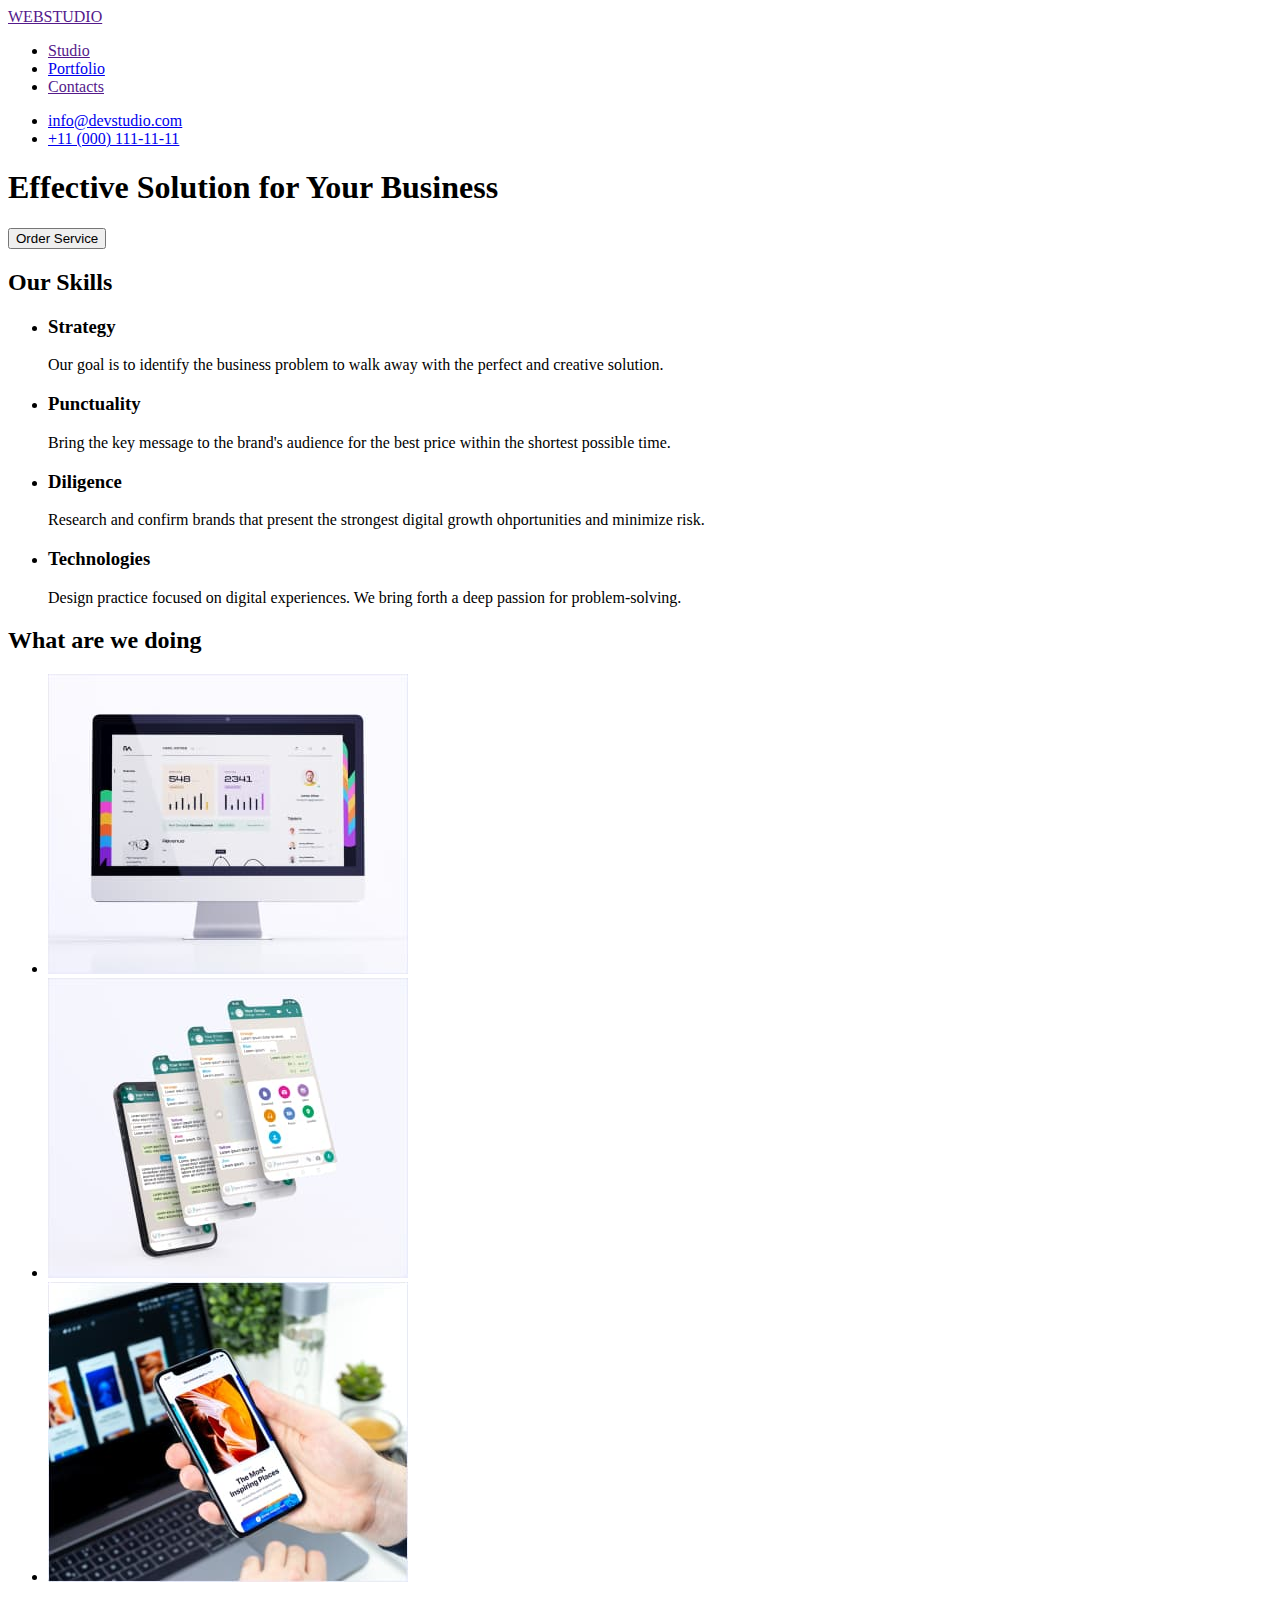
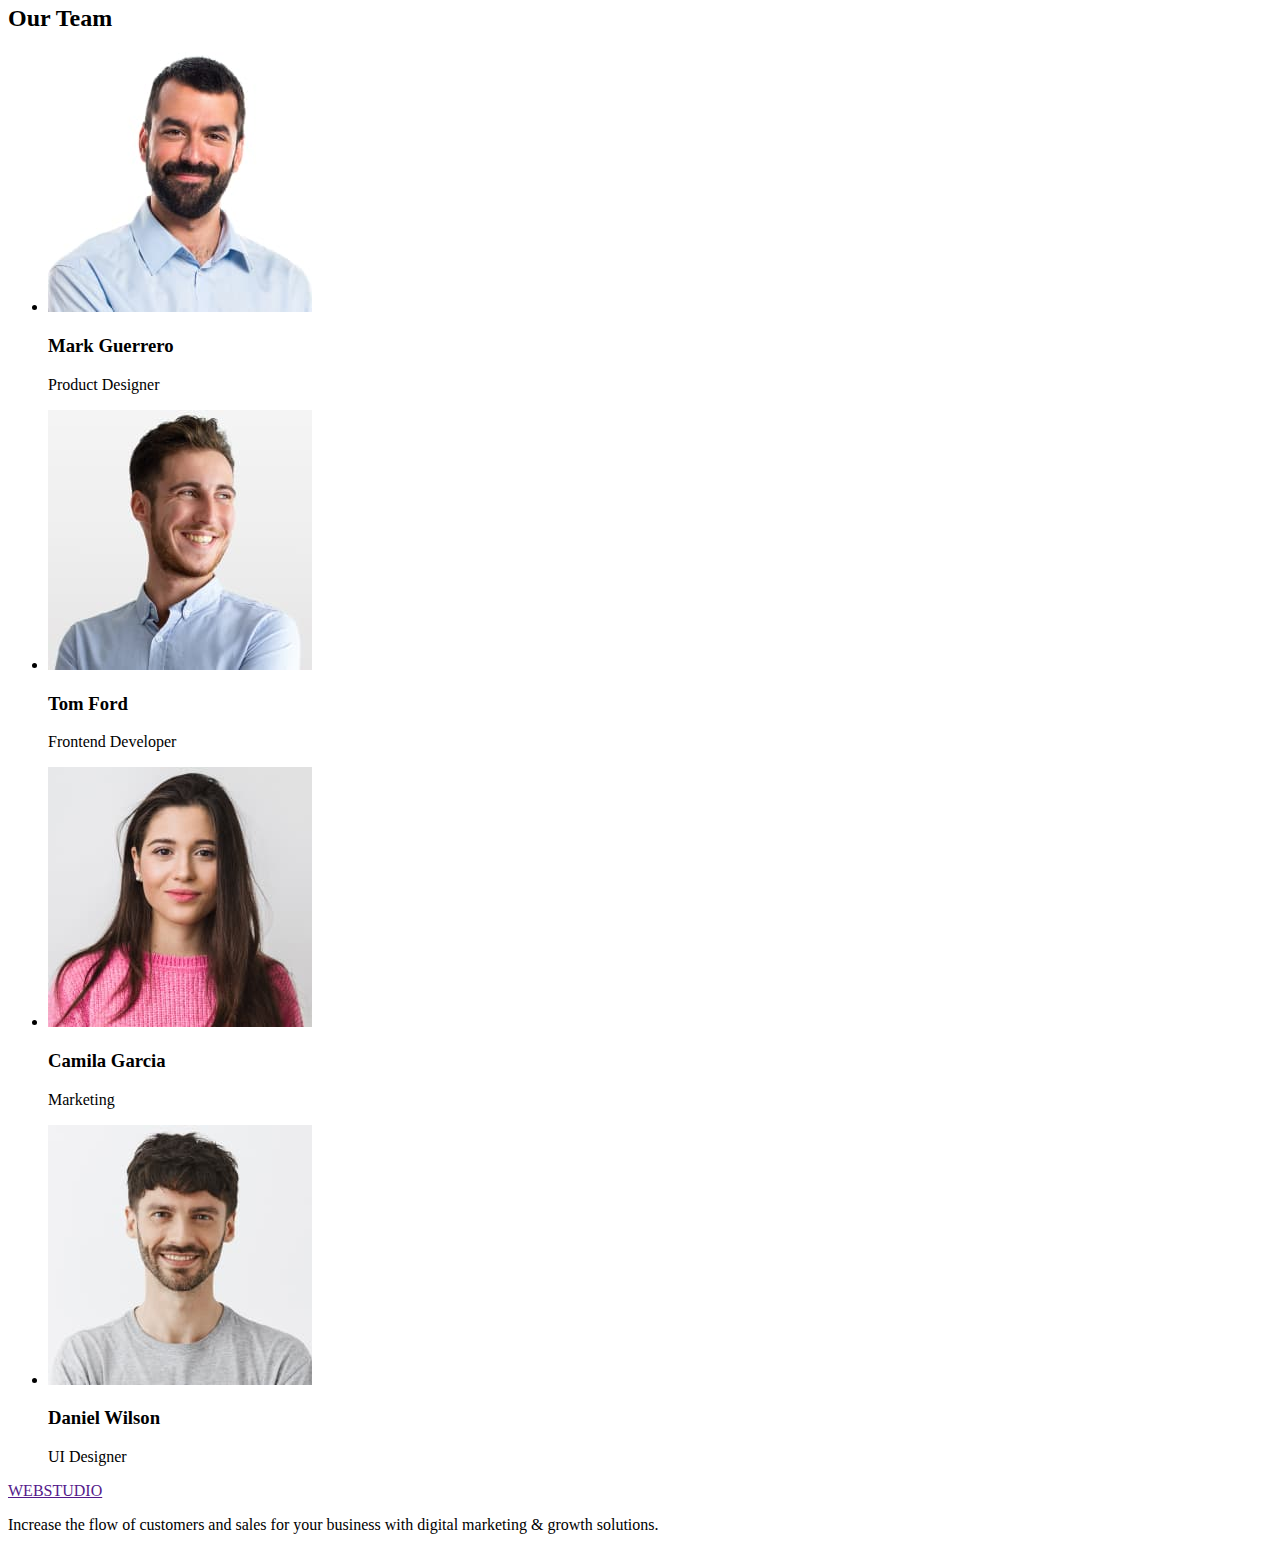
==== index.html @ 231cab81 "re" ====
<!DOCTYPE html>
<html lang="en">
  <head>
    <meta charset="UTF-8" />
    <meta http-equiv="X-UA-Compatible" content="IE=edge" />
    <meta name="viewport" content="width=device-width, initial-scale=1.0" />
    <title>Document</title>
  </head>
  <body>
    <header>
      <nav>
        <a href="">WEBSTUDIO</a>

        <ul>
          <li><a href="">Studio</a></li>
          <li><a href="portfolio.html">Portfolio</a></li>
          <li><a href="">Contacts</a></li>
        </ul>
      </nav>
      <ul>
        <li><a href="mailto:info@devstudio.com">info@devstudio.com</a></li>
        <li><a href="tel:+110001111111">+11 (000) 111-11-11</a></li>
      </ul>
    </header>
    <main>
      <section>
        <h1>Effective Solution for Your Business</h1>
        <button type="button">Order Service</button>
      </section>
      <section>
        <h2>Our Skills</h2>
        <ul>
          <li>
            <h3>Strategy</h3>
            <p>
              Our goal is to identify the business problem to walk away with the
              perfect and creative solution.
            </p>
          </li>
          <li>
            <h3>Punctuality</h3>
            <p>
              Bring the key message to the brand's audience for the best price
              within the shortest possible time.
            </p>
          </li>
          <li>
            <h3>Diligence</h3>
            <p>
              Research and confirm brands that present the strongest digital
              growth ohportunities and minimize risk.
            </p>
          </li>
          <li>
            <h3>Technologies</h3>
            <p>
              Design practice focused on digital experiences. We bring forth a
              deep passion for problem-solving.
            </p>
          </li>
        </ul>
      </section>
      <section>
        <h2>What are we doing</h2>
        <ul>
          <li>
            <img src="./images/screen.jpg" alt="screen" width="360" />
          </li>
          <li>
            <img src="./images/monopad.jpg" alt="monopad" width="360" />
          </li>
          <li>
            <img
              src="./images/phoneandlaptop.jpg"
              alt="phone and laptop"
              width="360"
            />
          </li>
        </ul>
      </section>
      <section>
        <h2>Our Team</h2>
        <ul>
          <li>
            <img
              src="./images/marguerrero.jpg"
              alt="Mark Guerrero"
              width="264"
            />
            <h3>Mark Guerrero</h3>
            <p>Product Designer</p>
          </li>
          <li>
            <img src="./images/tomford.jpg" alt="Tom Ford" width="264" />
            <h3>Tom Ford</h3>
            <p>Frontend Developer</p>
          </li>
          <li>
            <img
              src="./images/camilagarcia.jpg"
              alt="Camila Garcia"
              width="264"
            />
            <h3>Camila Garcia</h3>
            <p>Marketing</p>
          </li>
          <li>
            <img
              src="./images/danielwilson.jpg"
              alt="Daniel Wilson"
              width="264"
            />
            <h3>Daniel Wilson</h3>
            <p>UI Designer</p>
          </li>
        </ul>
      </section>
    </main>
    <footer>
      <a href="">WEBSTUDIO</a>
      <p>
        Increase the flow of customers and sales for your business with digital
        marketing & growth solutions.
      </p>
    </footer>
  </body>
</html>
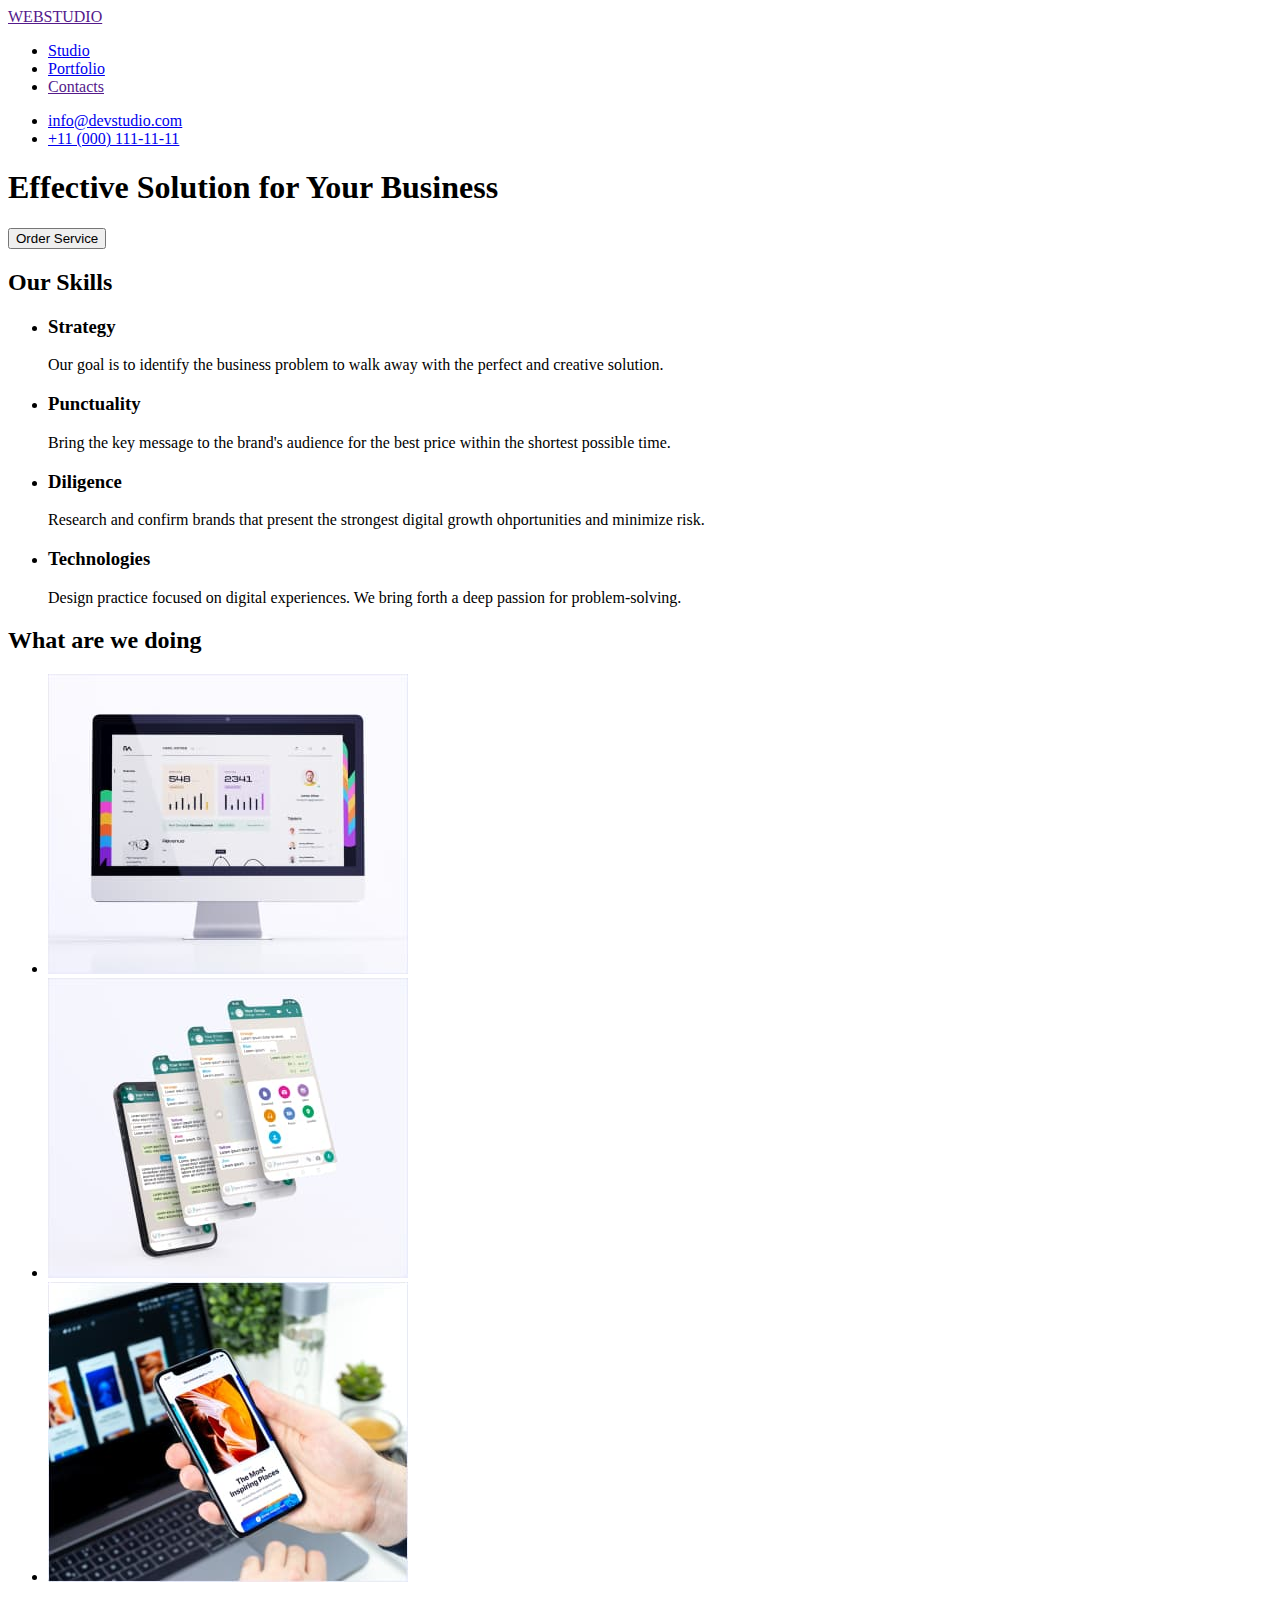
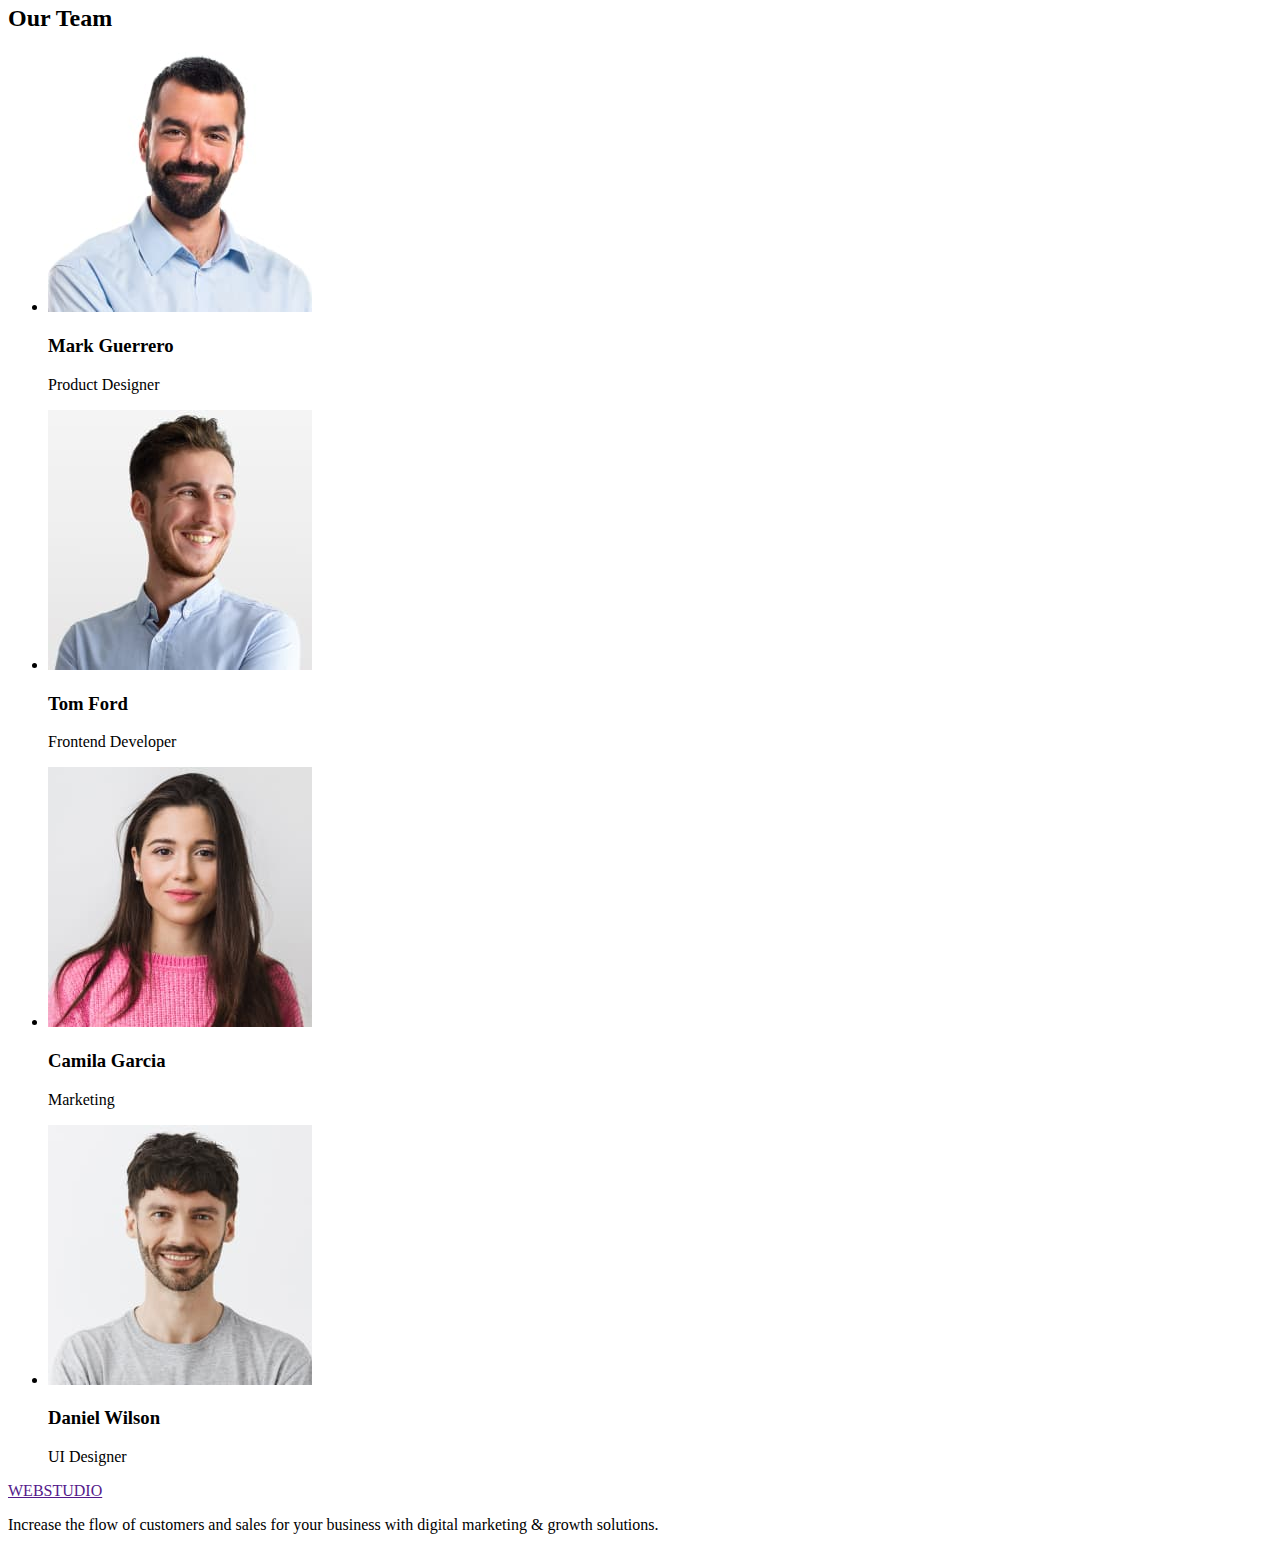
==== commit a3dc3fe6: "make css" ====
--- a/index.html
+++ b/index.html
@@ -12,8 +12,8 @@
         <a href="">WEBSTUDIO</a>
 
         <ul>
-          <li><a href="">Studio</a></li>
-          <li><a href="portfolio.html">Portfolio</a></li>
+          <li><a href="/index.html">Studio</a></li>
+          <li><a href="/portfolio.html">Portfolio</a></li>
           <li><a href="">Contacts</a></li>
         </ul>
       </nav>
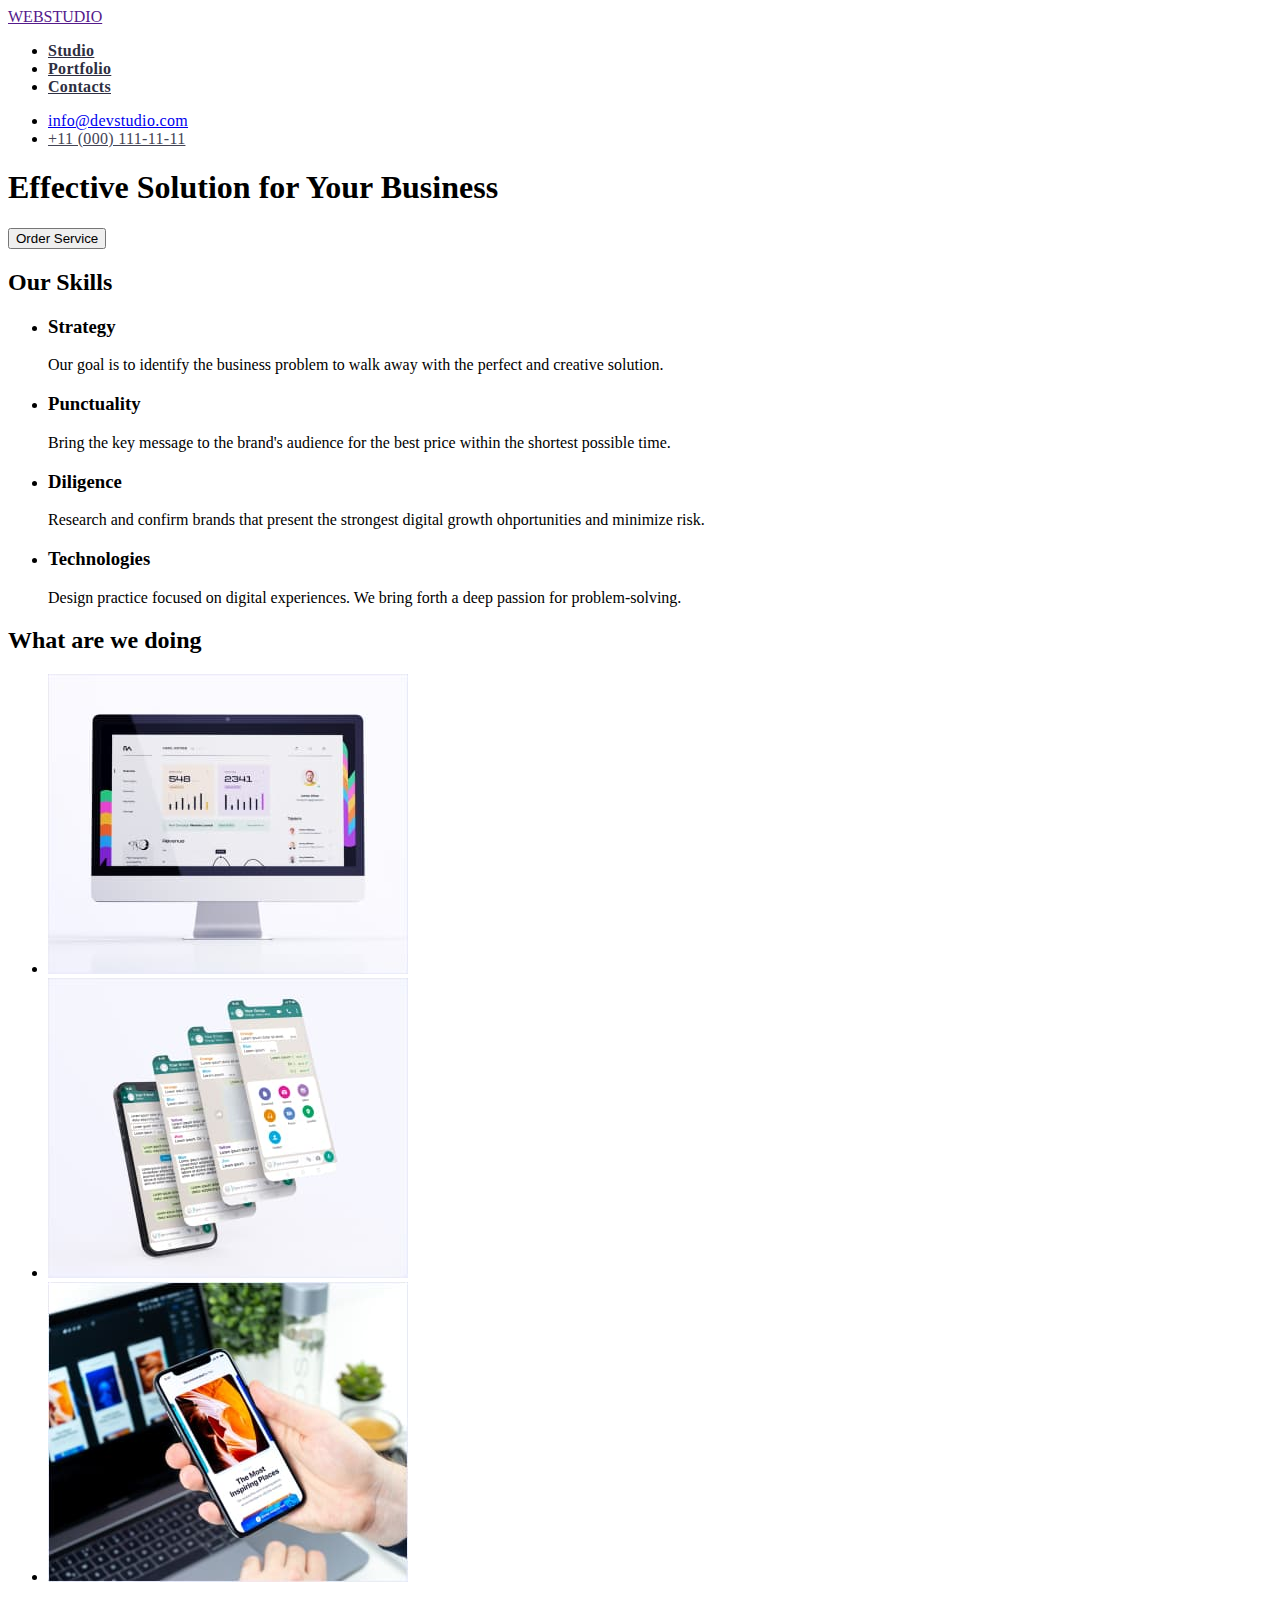
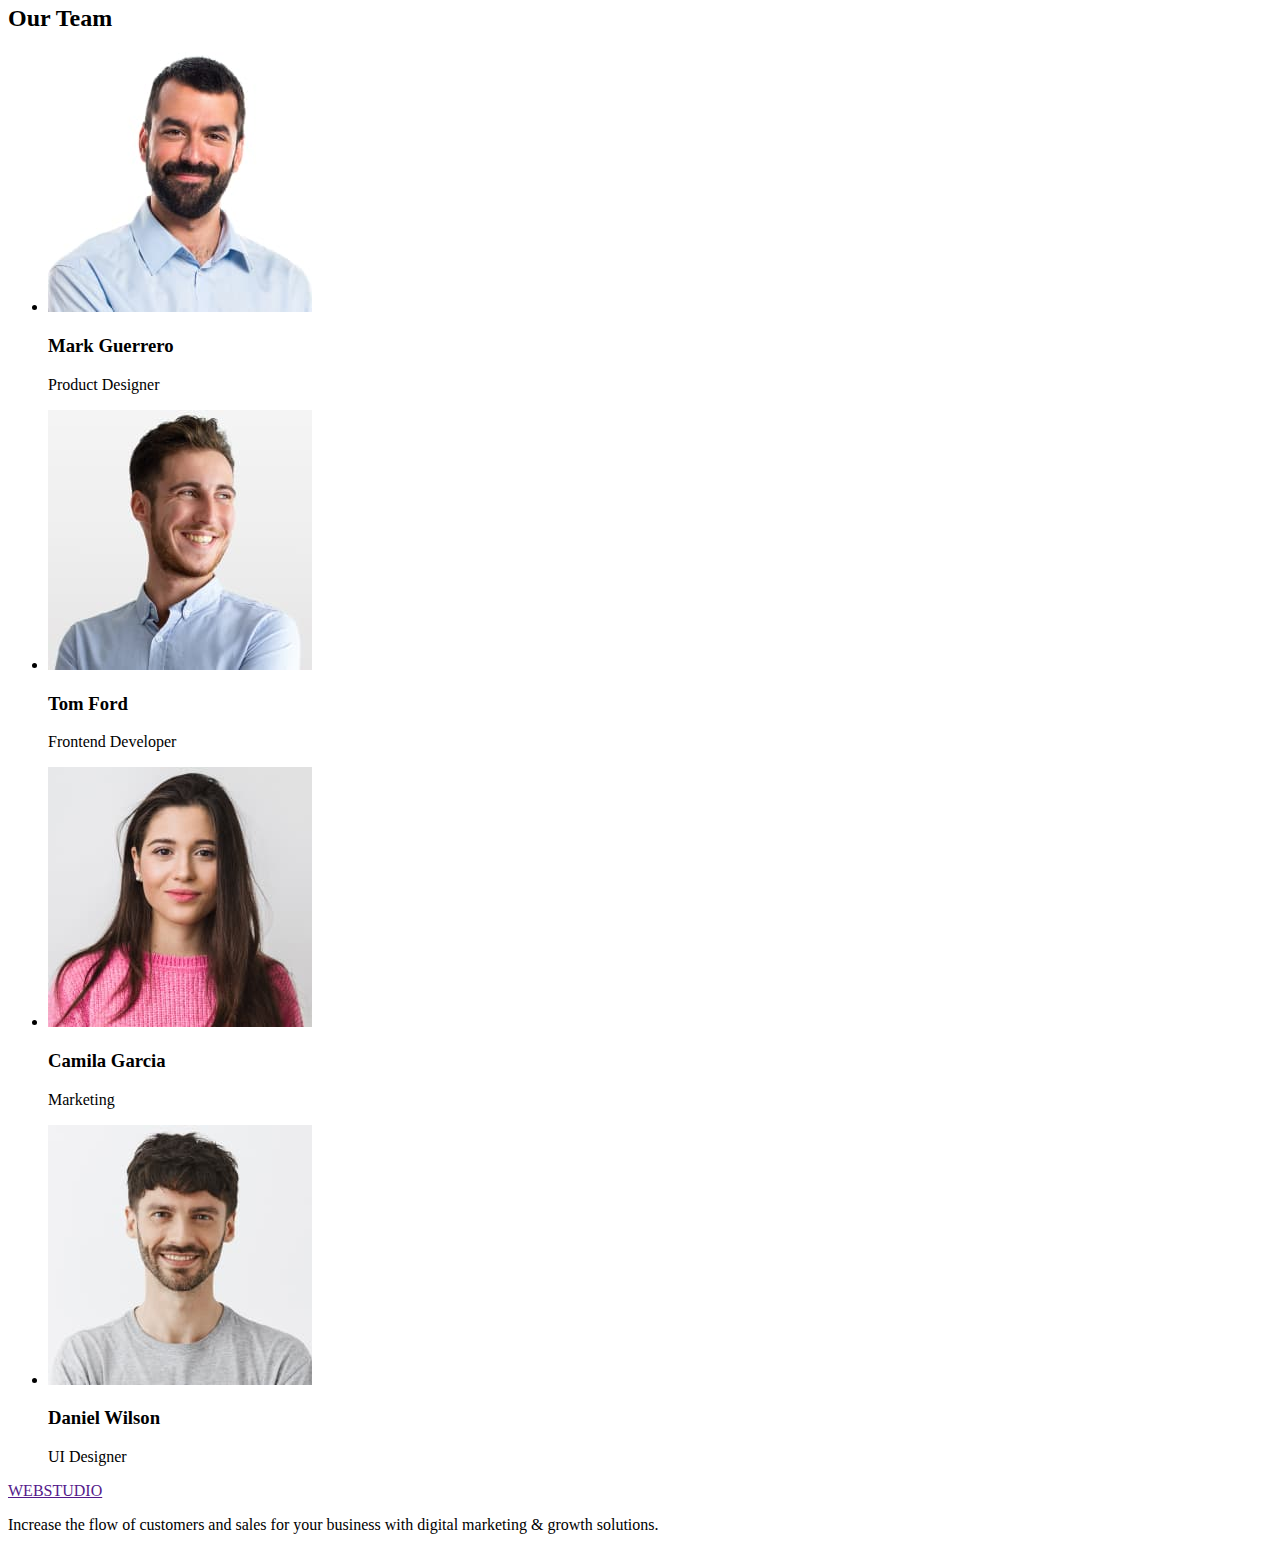
==== commit de157db6: "ь" ====
--- a/index.html
+++ b/index.html
@@ -7,25 +7,47 @@
     <title>Document</title>
   </head>
   <body>
-    <header>
-      <nav>
-        <a href="">WEBSTUDIO</a>
+    <link rel="preconnect" href="https://fonts.googleapis.com" />
+    <link rel="preconnect" href="https://fonts.gstatic.com" crossorigin />
+    <link
+      href="https://fonts.googleapis.com/css2?family=Raleway:wght@800&family=Roboto:wght@400;500;700;900&display=swap"
+      rel="stylesheet"
+    />
 
-        <ul>
-          <li><a href="/index.html">Studio</a></li>
-          <li><a href="/portfolio.html">Portfolio</a></li>
-          <li><a href="">Contacts</a></li>
+    <link rel="stylesheet" href="./css/styles.css" />
+  </head>
+  <body>
+    <header class="header">
+      <nav class="header-navigation">
+        <a href="" class="header-logo">WEBSTUDIO</a>
+
+        <ul class="header-list">
+          <li class="header-item">
+            <a class="header-link" href="./index.html">Studio</a>
+          </li>
+          <li class="header-item">
+            <a class="header-link" href="./portfolio.html">Portfolio</a>
+          </li>
+          <li class="header-item">
+            <a class="header-link" href="">Contacts</a>
+          </li>
         </ul>
       </nav>
       <ul>
-        <li><a href="mailto:info@devstudio.com">info@devstudio.com</a></li>
-        <li><a href="tel:+110001111111">+11 (000) 111-11-11</a></li>
+        <li>
+          <a class="header-mail" href="mailto:info@devstudio.com"
+            >info@devstudio.com</a
+          >
+        </li>
+        <li>
+          <a class="header-tel" href="tel:+110001111111">+11 (000) 111-11-11</a>
+        </li>
       </ul>
     </header>
     <main>
-      <section>
-        <h1>Effective Solution for Your Business</h1>
-        <button type="button">Order Service</button>
+      <section class="headlines-section">
+        <h1 class="first-headlines">Effective Solution for Your Business</h1>
+        <button class="btn" type="button">Order Service</button>
       </section>
       <section>
         <h2>Our Skills</h2>
--- a/css/styles.css
+++ b/css/styles.css
@@ -0,0 +1,66 @@
+body {
+  color: black;
+  font-family: "roboto" "sans";
+}
+
+.header {
+}
+.header-navigation {
+}
+.header-logo {
+}
+.header-list {
+}
+.header-item {
+}
+.header-link {
+  font-weight: 600;
+  font-size: 16px;
+  line-height: 1.5px;
+  letter-spacing: 0.02em;
+  color: #2e2f42;
+}
+.header-mail {
+  font-weight: 400;
+  font-size: 16px;
+  line-height: 1.5px;
+  letter-spacing: 0.02em;
+}
+.header-mail:hover{
+    color:#434455; ;
+}
+.header-tel {
+  font-weight: 400;
+  font-size: 16px;
+  line-height: 1.5px;
+  letter-spacing: 0.02em;
+
+  color: #434455;
+}
+.header-tel:hover{
+    color:#434455; ;
+}
+
+
+
+.button {
+    font-family: 'Roboto';
+    font-style: normal;
+    font-weight: 600;
+    font-size: 16px;
+    line-height: 24px;
+    align-items: center;
+    text-align: center;
+    letter-spacing: 0.04em;
+    color: #4D5AE5;
+    cursor: pointer;
+    
+}
+.headlines {
+ font-family: 'Roboto';
+font-weight: 500;
+font-size: 20px;
+line-height: 1.2;
+letter-spacing: 0.02em;
+color: #2E2F42;
+}
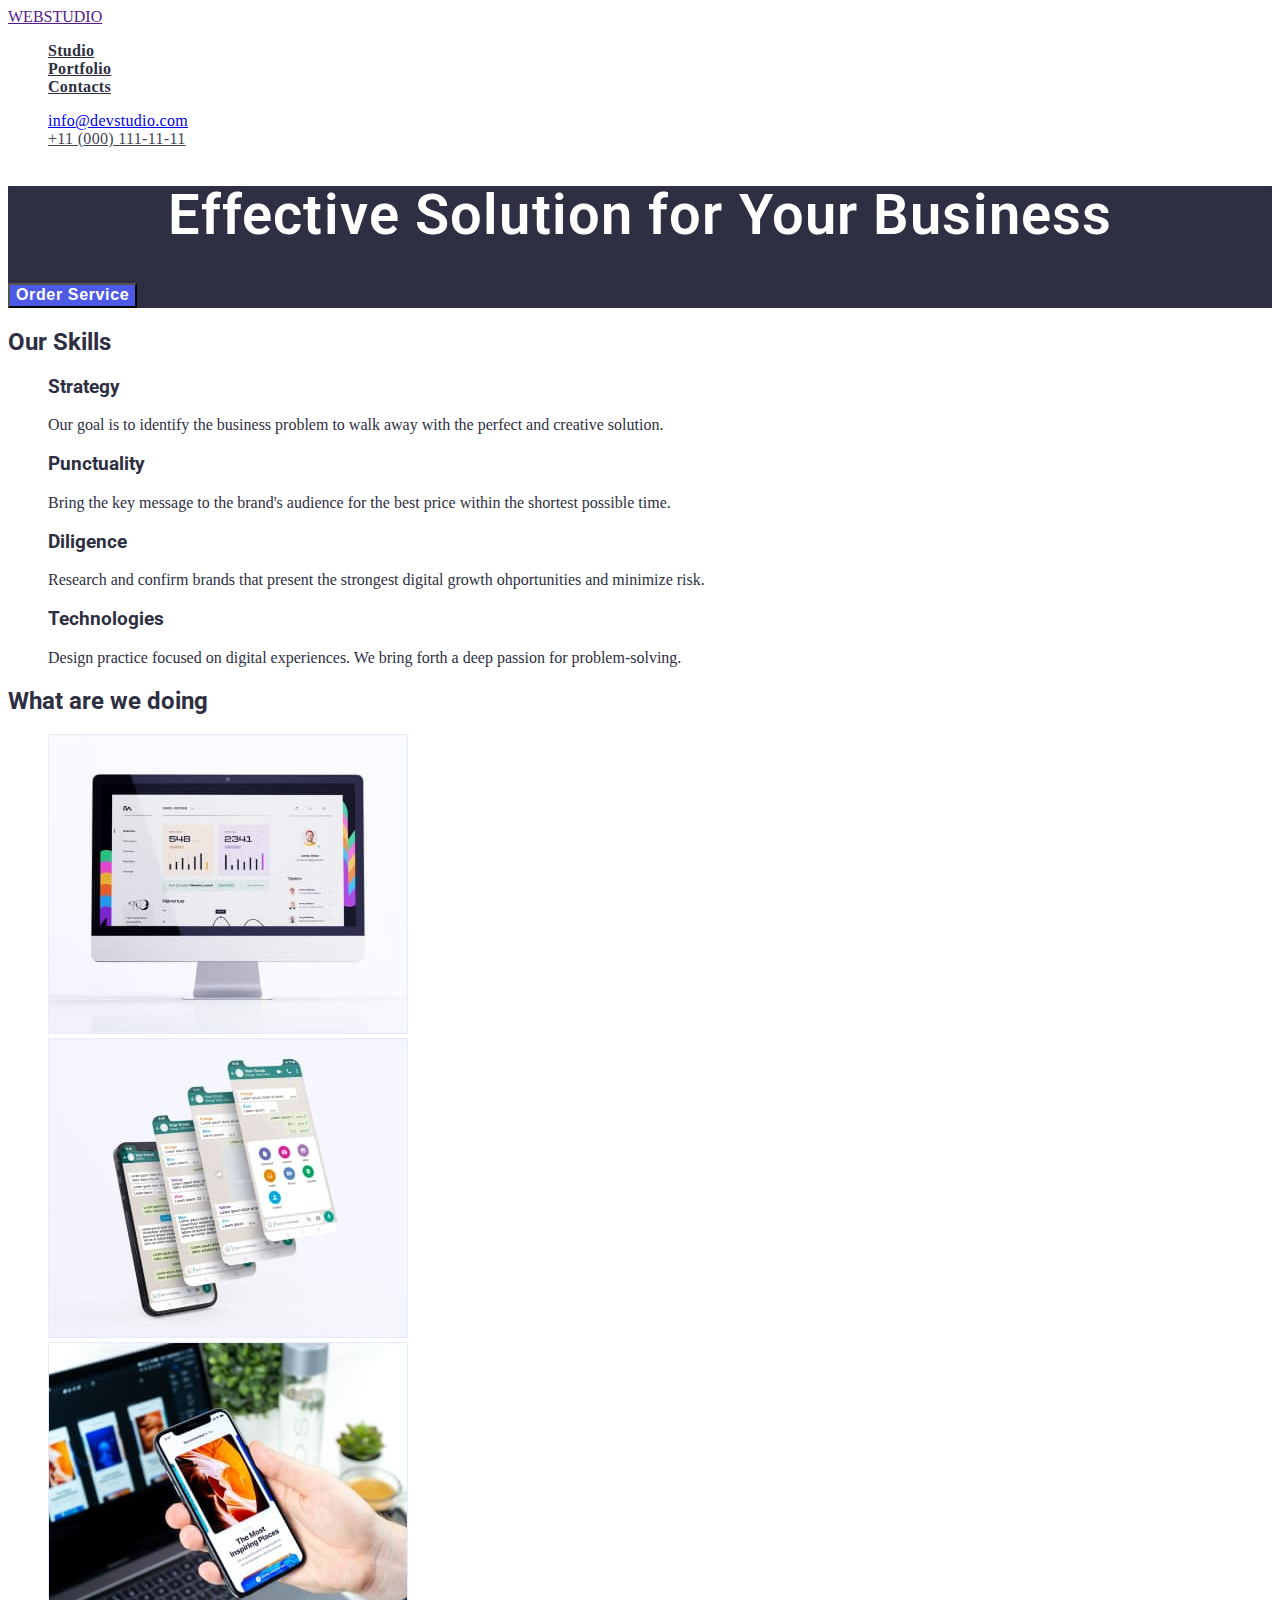
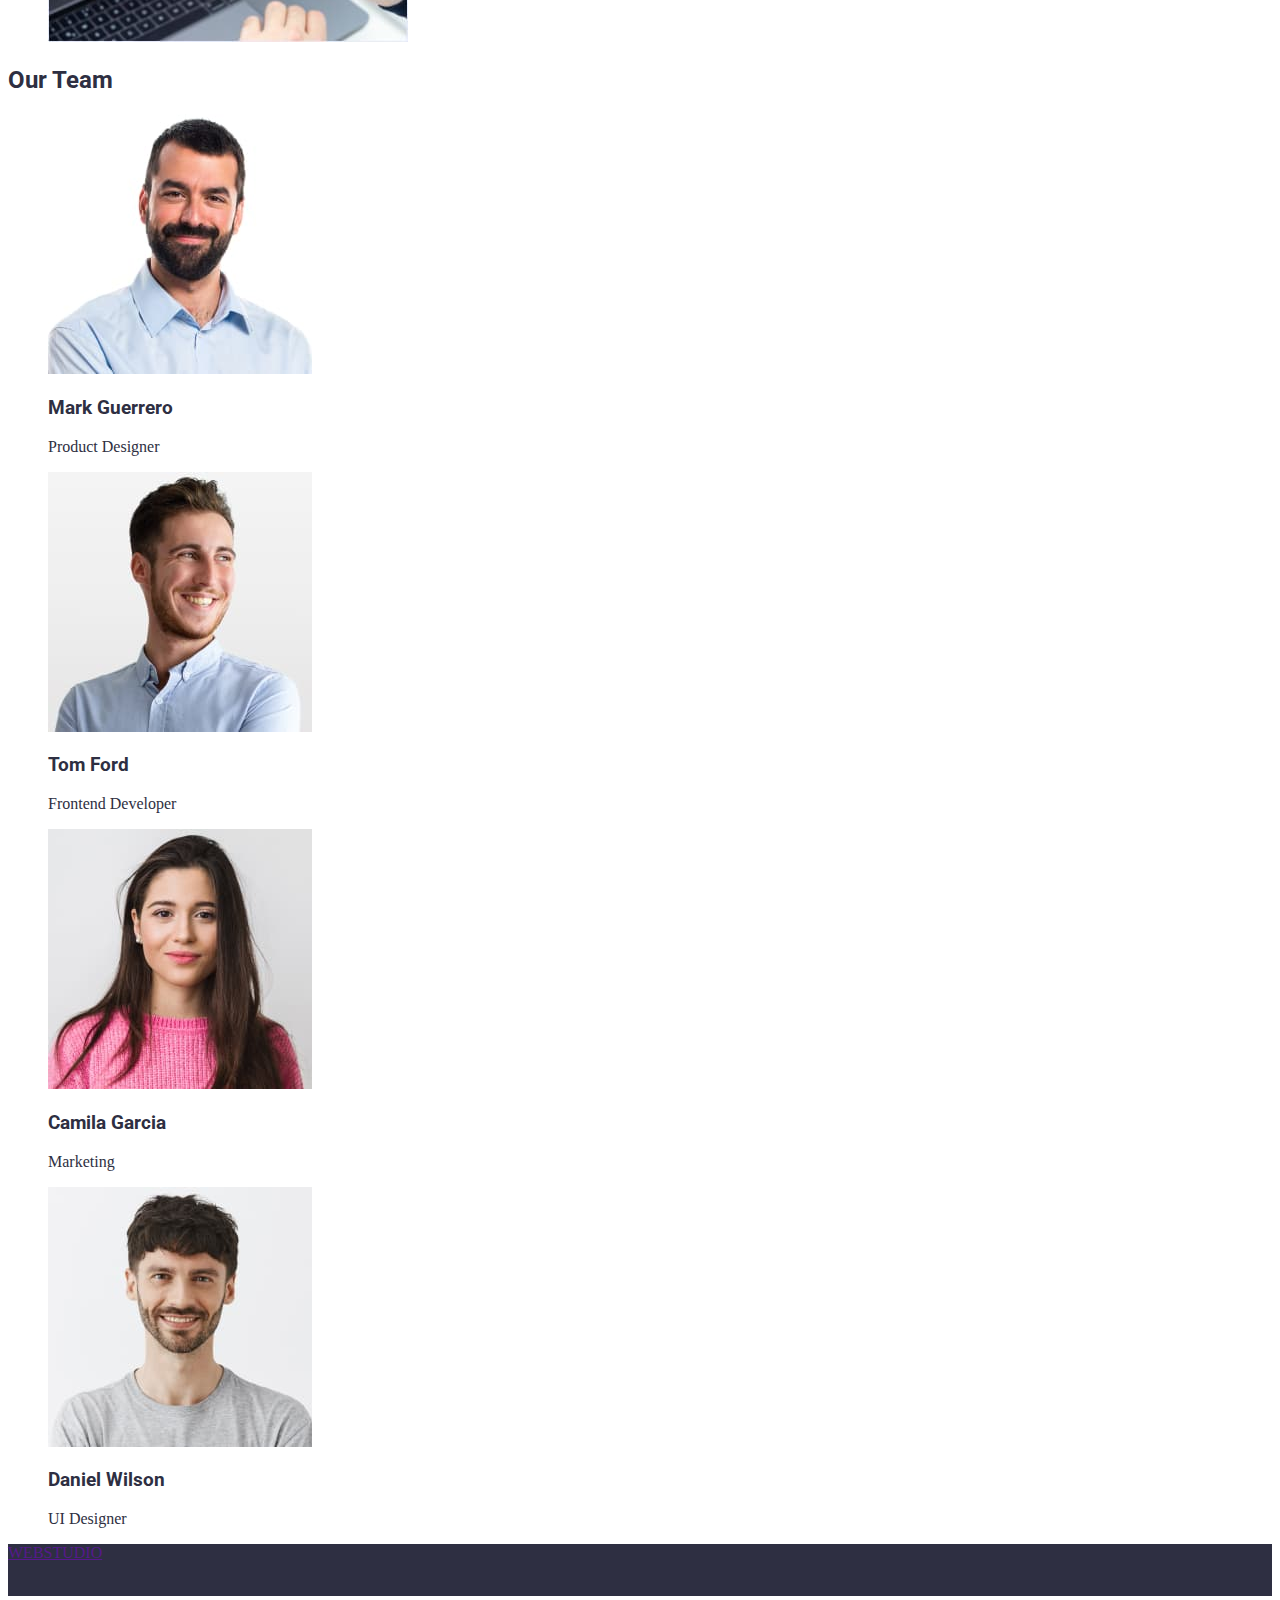
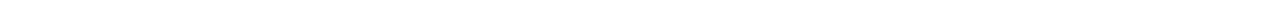
==== commit 668624ce: "m" ====
--- a/index.html
+++ b/index.html
@@ -138,7 +138,7 @@
         </ul>
       </section>
     </main>
-    <footer>
+    <footer class="footer">
       <a href="">WEBSTUDIO</a>
       <p>
         Increase the flow of customers and sales for your business with digital
--- a/css/styles.css
+++ b/css/styles.css
@@ -1,7 +1,22 @@
+
+:root{
+  --primary-text-color: #8f95a5;
+  
+}
 body {
-  color: black;
-  font-family: "roboto" "sans";
+  color: #2E2F42;
+  font-family: "Roboto" "sans-serif";
+  
+  
 }
+ h1,h2,h3,h4,h5,h6{
+  font-family: roboto,sans;
+}
+h2{
+  
+}
+
+ul{list-style: none;}
 
 .header {
 }
@@ -55,12 +70,54 @@
     color: #4D5AE5;
     cursor: pointer;
     
+    
 }
-.headlines {
- font-family: 'Roboto';
-font-weight: 500;
-font-size: 20px;
-line-height: 1.2;
+.button:hover{
+  background-color: #404BBF ;
+}
+.list {
+}
+.list-element {
+}
+.list-headlines {
+  font-weight: 600;
+  font-size: 20px;
+  line-height: 1.2;
+  letter-spacing: 0.02em;
+  color: #2E2F42;
+
+}
+
+
+
+.headlines-section {
+  
+ background-color:#2E2F42;
+}
+
+.first-headlines {
+font-weight: 600;
+font-size: 56px;
+line-height: 1.07;
+text-align: center;
 letter-spacing: 0.02em;
-color: #2E2F42;
+
+color: #FFFFFF;
+
 }
+
+.btn {
+font-weight: 600;
+font-size: 16px;
+line-height: 1.18;
+display: flex;
+align-items: center;
+letter-spacing: 0.04em;
+background: #4D5AE5;
+color: #FFFFFF;
+cursor: pointer;
+  
+}
+.footer{
+  background-color: #2E2F42;
+}
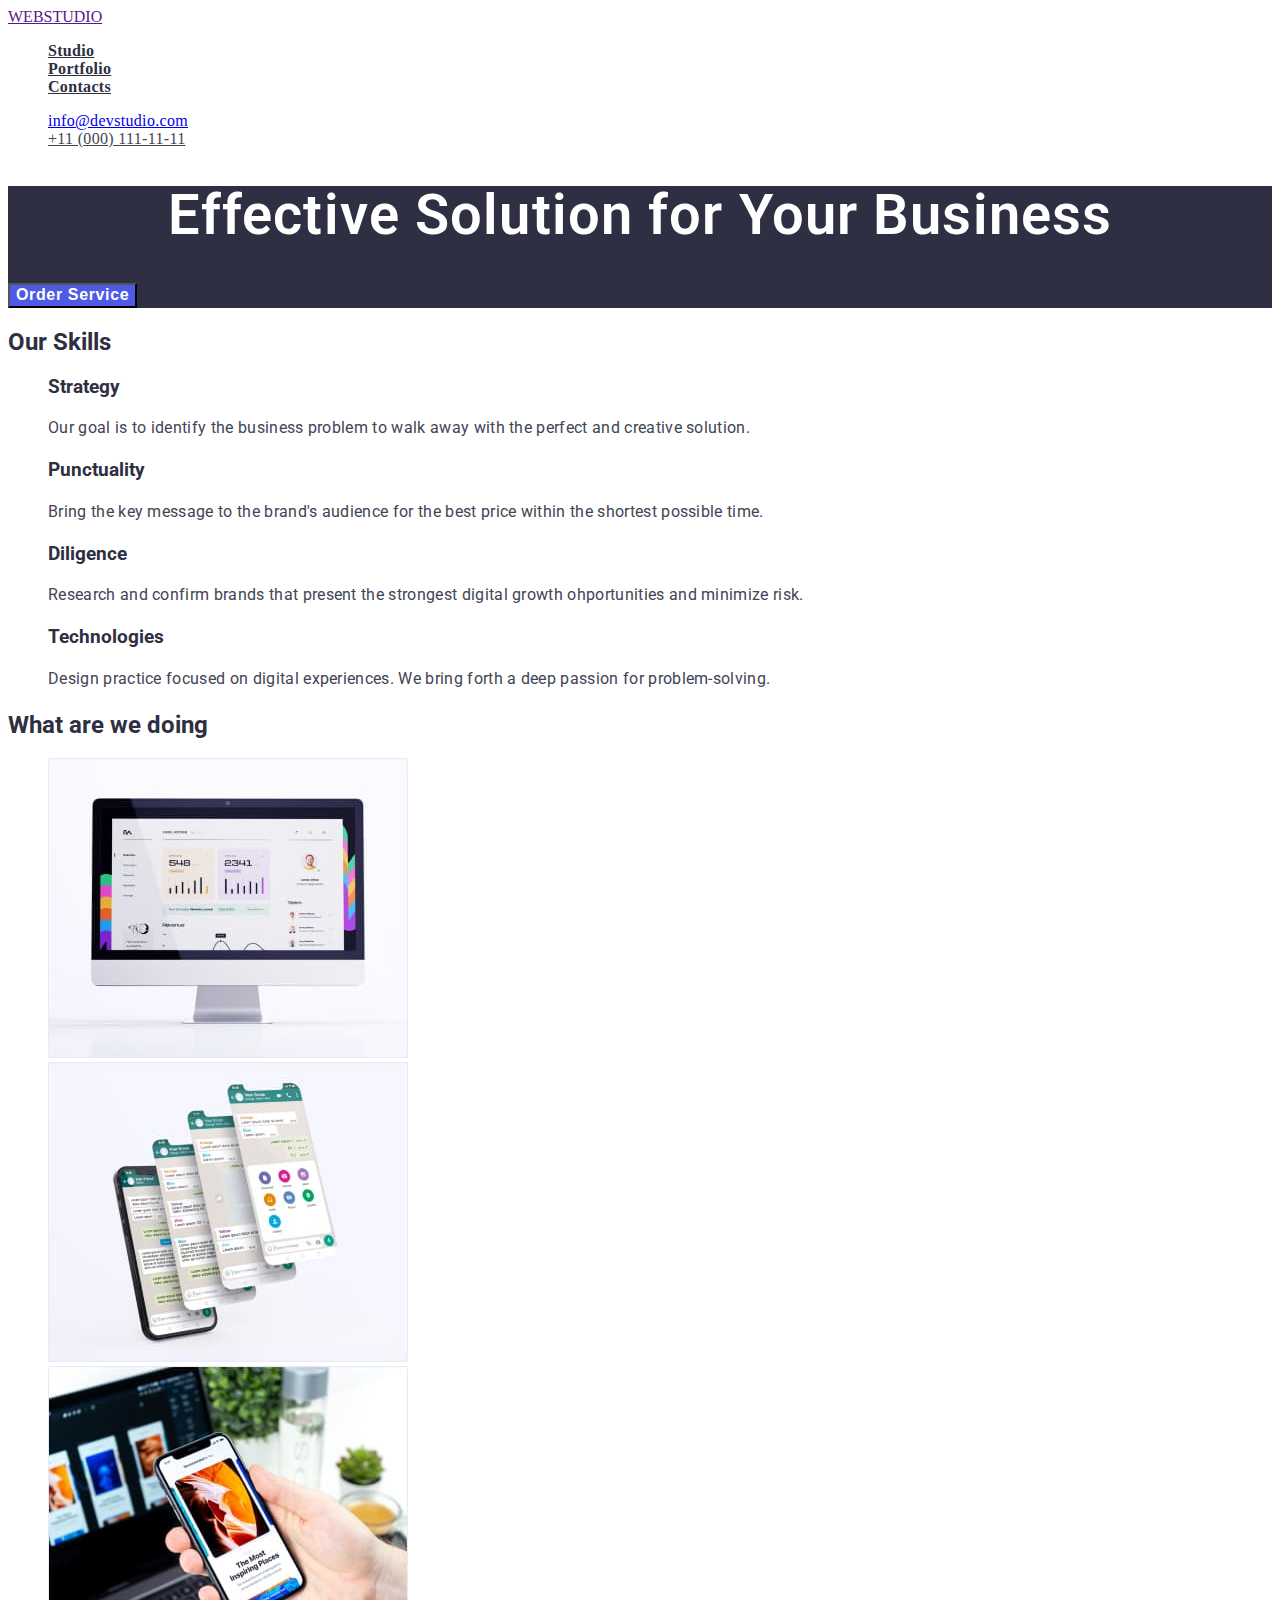
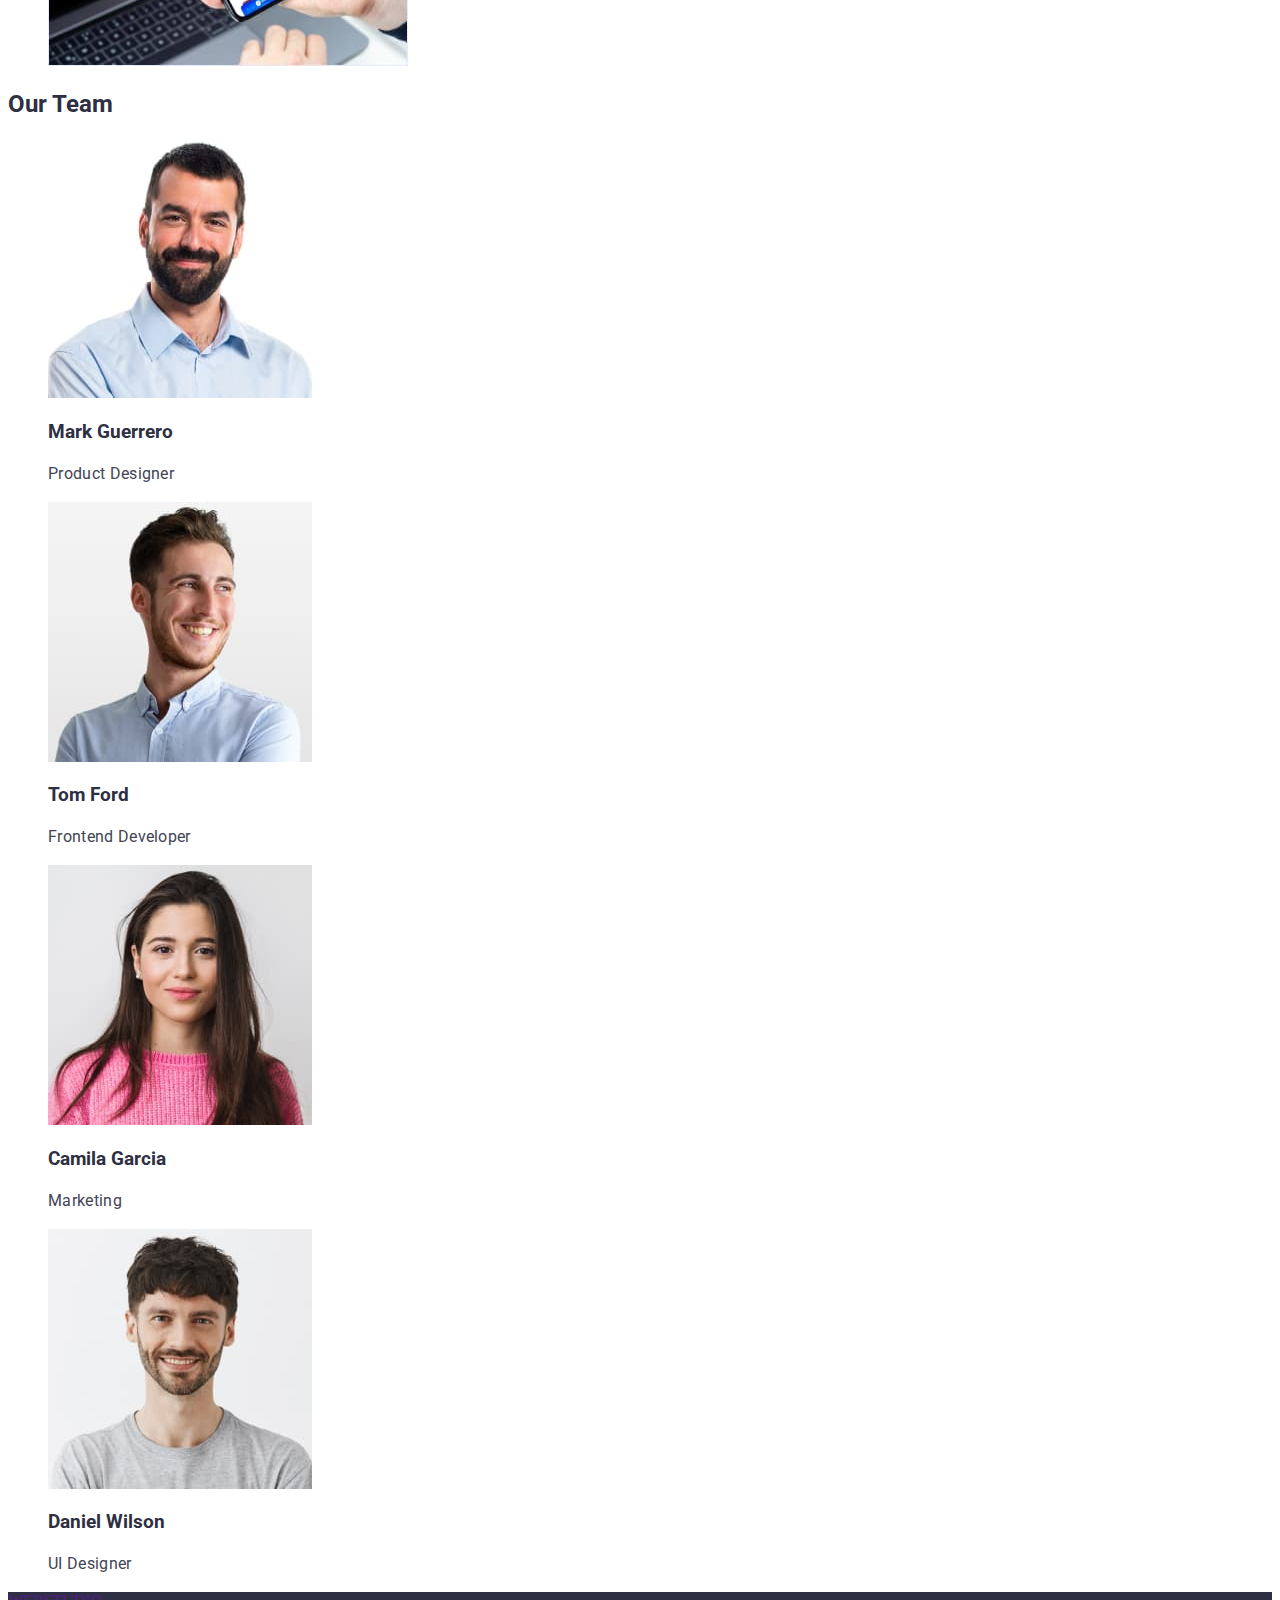
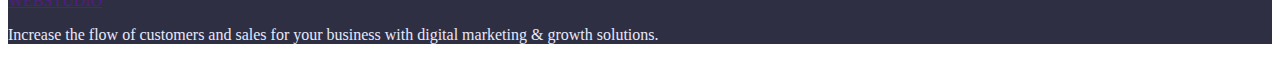
==== commit 156aea27: "h" ====
--- a/index.html
+++ b/index.html
@@ -54,28 +54,28 @@
         <ul>
           <li>
             <h3>Strategy</h3>
-            <p>
+            <p class="paragraphes">
               Our goal is to identify the business problem to walk away with the
               perfect and creative solution.
             </p>
           </li>
           <li>
             <h3>Punctuality</h3>
-            <p>
+            <p class="paragraphes">
               Bring the key message to the brand's audience for the best price
               within the shortest possible time.
             </p>
           </li>
           <li>
             <h3>Diligence</h3>
-            <p>
+            <p class="paragraphes">
               Research and confirm brands that present the strongest digital
               growth ohportunities and minimize risk.
             </p>
           </li>
           <li>
             <h3>Technologies</h3>
-            <p>
+            <p class="paragraphes">
               Design practice focused on digital experiences. We bring forth a
               deep passion for problem-solving.
             </p>
@@ -110,12 +110,12 @@
               width="264"
             />
             <h3>Mark Guerrero</h3>
-            <p>Product Designer</p>
+            <p class="paragraphes">Product Designer</p>
           </li>
           <li>
             <img src="./images/tomford.jpg" alt="Tom Ford" width="264" />
             <h3>Tom Ford</h3>
-            <p>Frontend Developer</p>
+            <p class="paragraphes">Frontend Developer</p>
           </li>
           <li>
             <img
@@ -124,7 +124,7 @@
               width="264"
             />
             <h3>Camila Garcia</h3>
-            <p>Marketing</p>
+            <p class="paragraphes">Marketing</p>
           </li>
           <li>
             <img
@@ -133,7 +133,7 @@
               width="264"
             />
             <h3>Daniel Wilson</h3>
-            <p>UI Designer</p>
+            <p class="paragraphes">UI Designer</p>
           </li>
         </ul>
       </section>
--- a/css/styles.css
+++ b/css/styles.css
@@ -1,7 +1,12 @@
 
 :root{
-  --primary-text-color: #8f95a5;
-  
+  --primary-text-color:  #2E2F42;
+  --secondary-text-color:   #434455;
+  --dark-text-color: #8f95a5;
+  --primary-button-color:#4D5AE5;
+
+
+  --primary-font-family:"roboto"
 }
 body {
   color: #2E2F42;
@@ -54,6 +59,21 @@
 }
 .header-tel:hover{
     color:#434455; ;
+}
+.paragraphes{
+
+font-family: 'Roboto';
+font-style: normal;
+font-weight: 400;
+font-size: 16px;
+line-height: 1.5;
+/* or 150% */
+
+letter-spacing: 0.02em;
+
+/* SLATE */
+
+color: #434455;
 }
 
 
@@ -120,4 +140,5 @@
 }
 .footer{
   background-color: #2E2F42;
+  color: #E7E9FC;
 }
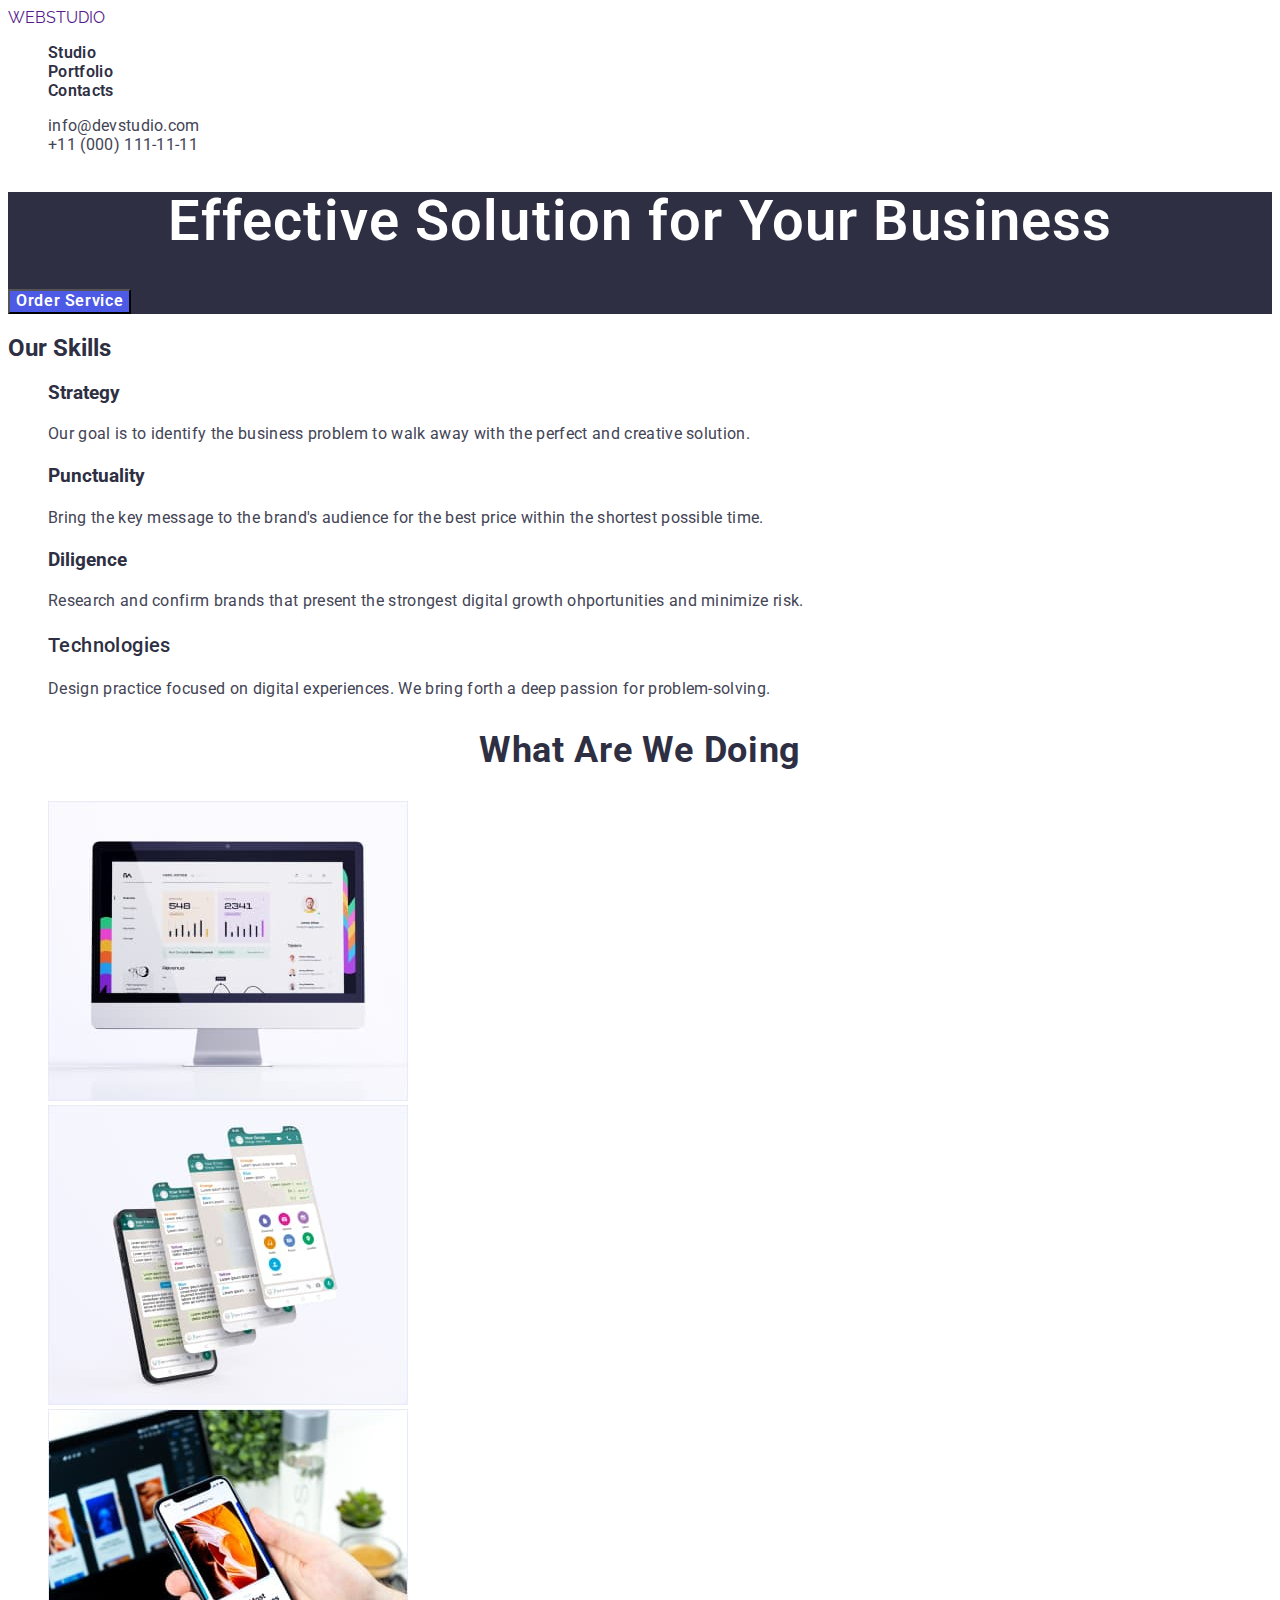
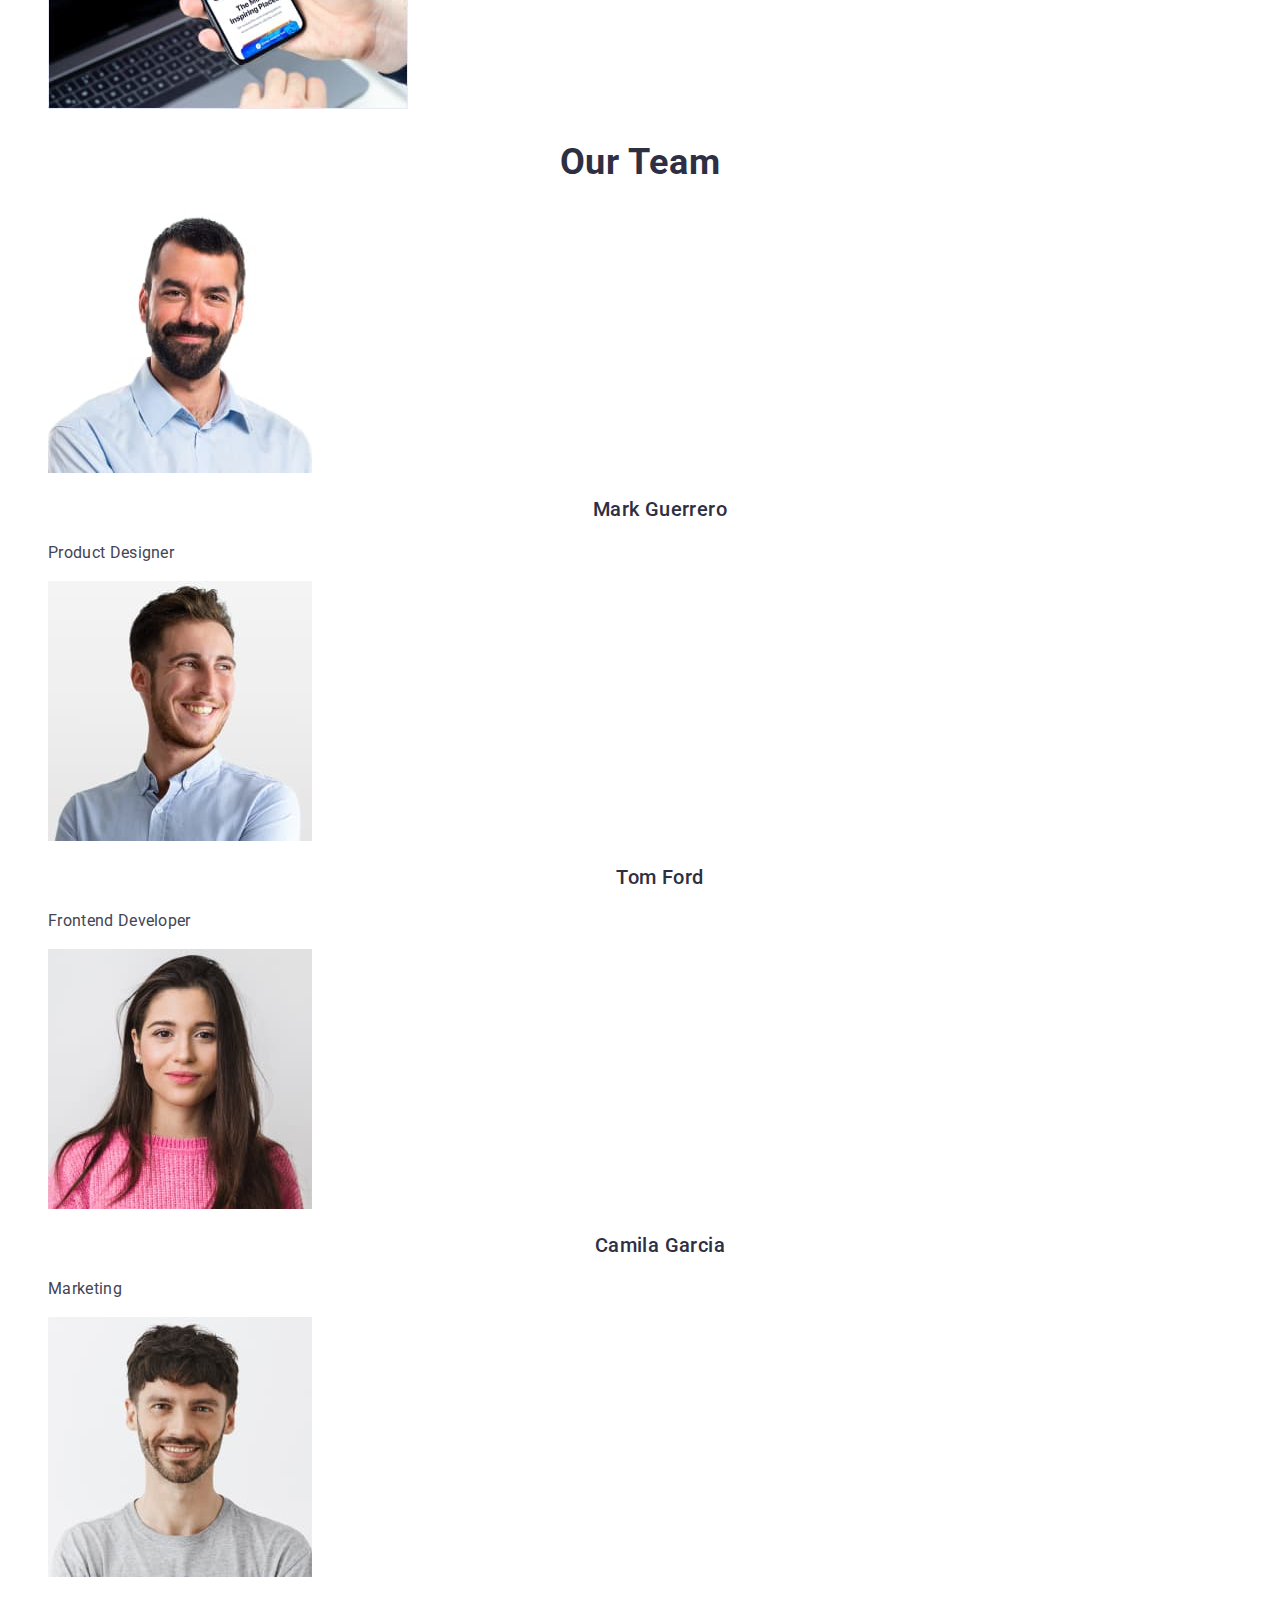
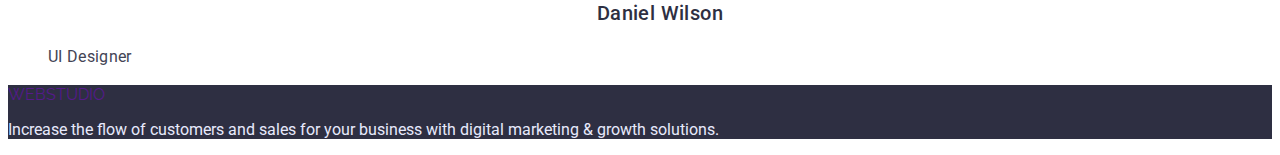
==== commit 843e6995: "." ====
--- a/index.html
+++ b/index.html
@@ -15,8 +15,7 @@
     />
 
     <link rel="stylesheet" href="./css/styles.css" />
-  </head>
-  <body>
+
     <header class="header">
       <nav class="header-navigation">
         <a href="" class="header-logo">WEBSTUDIO</a>
@@ -53,28 +52,28 @@
         <h2>Our Skills</h2>
         <ul>
           <li>
-            <h3>Strategy</h3>
+            <h3 class="skills">Strategy</h3>
             <p class="paragraphes">
               Our goal is to identify the business problem to walk away with the
               perfect and creative solution.
             </p>
           </li>
           <li>
-            <h3>Punctuality</h3>
+            <h3 class="skills">Punctuality</h3>
             <p class="paragraphes">
               Bring the key message to the brand's audience for the best price
               within the shortest possible time.
             </p>
           </li>
           <li>
-            <h3>Diligence</h3>
+            <h3 class="skills">Diligence</h3>
             <p class="paragraphes">
               Research and confirm brands that present the strongest digital
               growth ohportunities and minimize risk.
             </p>
           </li>
           <li>
-            <h3>Technologies</h3>
+            <h3 class="our-skills">Technologies</h3>
             <p class="paragraphes">
               Design practice focused on digital experiences. We bring forth a
               deep passion for problem-solving.
@@ -83,7 +82,7 @@
         </ul>
       </section>
       <section>
-        <h2>What are we doing</h2>
+        <h2 class="our-work">What are we doing</h2>
         <ul>
           <li>
             <img src="./images/screen.jpg" alt="screen" width="360" />
@@ -101,7 +100,7 @@
         </ul>
       </section>
       <section>
-        <h2>Our Team</h2>
+        <h2 class="our-work">Our Team</h2>
         <ul>
           <li>
             <img
@@ -109,12 +108,12 @@
               alt="Mark Guerrero"
               width="264"
             />
-            <h3>Mark Guerrero</h3>
+            <h3 class="our-stuff">Mark Guerrero</h3>
             <p class="paragraphes">Product Designer</p>
           </li>
           <li>
             <img src="./images/tomford.jpg" alt="Tom Ford" width="264" />
-            <h3>Tom Ford</h3>
+            <h3 class="our-stuff">Tom Ford</h3>
             <p class="paragraphes">Frontend Developer</p>
           </li>
           <li>
@@ -123,7 +122,7 @@
               alt="Camila Garcia"
               width="264"
             />
-            <h3>Camila Garcia</h3>
+            <h3 class="our-stuff">Camila Garcia</h3>
             <p class="paragraphes">Marketing</p>
           </li>
           <li>
@@ -132,14 +131,14 @@
               alt="Daniel Wilson"
               width="264"
             />
-            <h3>Daniel Wilson</h3>
+            <h3 class="our-stuff">Daniel Wilson</h3>
             <p class="paragraphes">UI Designer</p>
           </li>
         </ul>
       </section>
     </main>
     <footer class="footer">
-      <a href="">WEBSTUDIO</a>
+      <a href="" class="header-logo">WEBSTUDIO</a>
       <p>
         Increase the flow of customers and sales for your business with digital
         marketing & growth solutions.
--- a/css/styles.css
+++ b/css/styles.css
@@ -1,38 +1,51 @@
+* {
+  text-decoration: none;
+}
+:root {
+  --primary-text-color: #2e2f42;
+  --secondary-text-color: #434455;
+  --dark-text-color: #8f95a5;
+  --primary-button-color: #4d5ae5;
+  --secondary-button-color: #404bbf;
 
-:root{
-  --primary-text-color:  #2E2F42;
-  --secondary-text-color:   #434455;
-  --dark-text-color: #8f95a5;
-  --primary-button-color:#4D5AE5;
-
-
-  --primary-font-family:"roboto"
+  --primary-font-family: "roboto";
 }
 body {
-  color: #2E2F42;
-  font-family: "Roboto" "sans-serif";
-  
-  
+  color: #2e2f42;
+  font-family: "Roboto", sans-serif;
 }
- h1,h2,h3,h4,h5,h6{
-  font-family: roboto,sans;
+h1,
+h2,
+h3,
+h4,
+h5,
+h6 {
+  font-family: roboto, sans;
 }
-h2{
-  
+.our-work {
+  font-weight: 700;
+  font-size: 36px;
+  line-height: 1.11;
+  /* identical to box height, or 111% */
+
+  text-align: center;
+  letter-spacing: 0.02em;
+  text-transform: capitalize;
+
+  /* NAVY BLUE */
+
+  color: #2e2f42;
+  text-transform: capitalize;
 }
 
-ul{list-style: none;}
+ul {
+  list-style: none;
+}
 
-.header {
+.header-logo {
+  font-family: raleway;
 }
-.header-navigation {
-}
-.header-logo {
-}
-.header-list {
-}
-.header-item {
-}
+
 .header-link {
   font-weight: 600;
   font-size: 16px;
@@ -45,9 +58,10 @@
   font-size: 16px;
   line-height: 1.5px;
   letter-spacing: 0.02em;
+  color: #434455;
 }
-.header-mail:hover{
-    color:#434455; ;
+.header-mail:hover {
+  color: #404bbf;
 }
 .header-tel {
   font-weight: 400;
@@ -57,88 +71,91 @@
 
   color: #434455;
 }
-.header-tel:hover{
-    color:#434455; ;
+.header-tel:hover {
+  color: #404bbf;
 }
-.paragraphes{
+.our-skills {
+  font-weight: 500;
+  font-size: 20px;
+  line-height: 1.2;
+  /* identical to box height, or 120% */
 
-font-family: 'Roboto';
-font-style: normal;
-font-weight: 400;
-font-size: 16px;
-line-height: 1.5;
-/* or 150% */
+  letter-spacing: 0.02em;
+}
+.our-stuff {
+  font-weight: 500;
+  font-size: 20px;
+  line-height: 1.2;
 
-letter-spacing: 0.02em;
+  text-align: center;
+  letter-spacing: 0.02em;
+}
+.paragraphes {
+  font-weight: 400;
+  font-size: 16px;
+  line-height: 1.5;
+  /* or 150% */
 
-/* SLATE */
+  letter-spacing: 0.02em;
 
-color: #434455;
+  /* SLATE */
+
+  color: #434455;
 }
 
+.button {
+  font-weight: 600;
+  font-size: 16px;
+  line-height: 24px;
+  align-items: center;
+  text-align: center;
+  letter-spacing: 0.04em;
+  color: #4d5ae5;
+  cursor: pointer;
+}
+.button:hover {
+  background-color: #404bbf;
+  color: #ffffff;
+}
 
-
-.button {
-    font-family: 'Roboto';
-    font-style: normal;
-    font-weight: 600;
-    font-size: 16px;
-    line-height: 24px;
-    align-items: center;
-    text-align: center;
-    letter-spacing: 0.04em;
-    color: #4D5AE5;
-    cursor: pointer;
-    
-    
-}
-.button:hover{
-  background-color: #404BBF ;
-}
-.list {
-}
-.list-element {
-}
 .list-headlines {
   font-weight: 600;
   font-size: 20px;
   line-height: 1.2;
   letter-spacing: 0.02em;
-  color: #2E2F42;
-
+  color: #2e2f42;
 }
 
-
-
 .headlines-section {
-  
- background-color:#2E2F42;
+  background-color: #2e2f42;
 }
 
 .first-headlines {
-font-weight: 600;
-font-size: 56px;
-line-height: 1.07;
-text-align: center;
-letter-spacing: 0.02em;
+  font-weight: 600;
+  font-size: 56px;
+  line-height: 1.07;
+  text-align: center;
+  letter-spacing: 0.02em;
 
-color: #FFFFFF;
-
+  color: #ffffff;
 }
 
 .btn {
-font-weight: 600;
-font-size: 16px;
-line-height: 1.18;
-display: flex;
-align-items: center;
-letter-spacing: 0.04em;
-background: #4D5AE5;
-color: #FFFFFF;
-cursor: pointer;
-  
+  font-family: inherit;
+  font-weight: 600;
+  font-size: 16px;
+  line-height: 1.18;
+  display: flex;
+  align-items: center;
+  letter-spacing: 0.04em;
+  background: #4d5ae5;
+  color: #ffffff;
+  cursor: pointer;
 }
-.footer{
-  background-color: #2E2F42;
-  color: #E7E9FC;
+.btn:hover {
+  background-color: #404bbf;
 }
+.footer {
+  background-color: #2e2f42;
+  color: #e7e9fc;
+}
